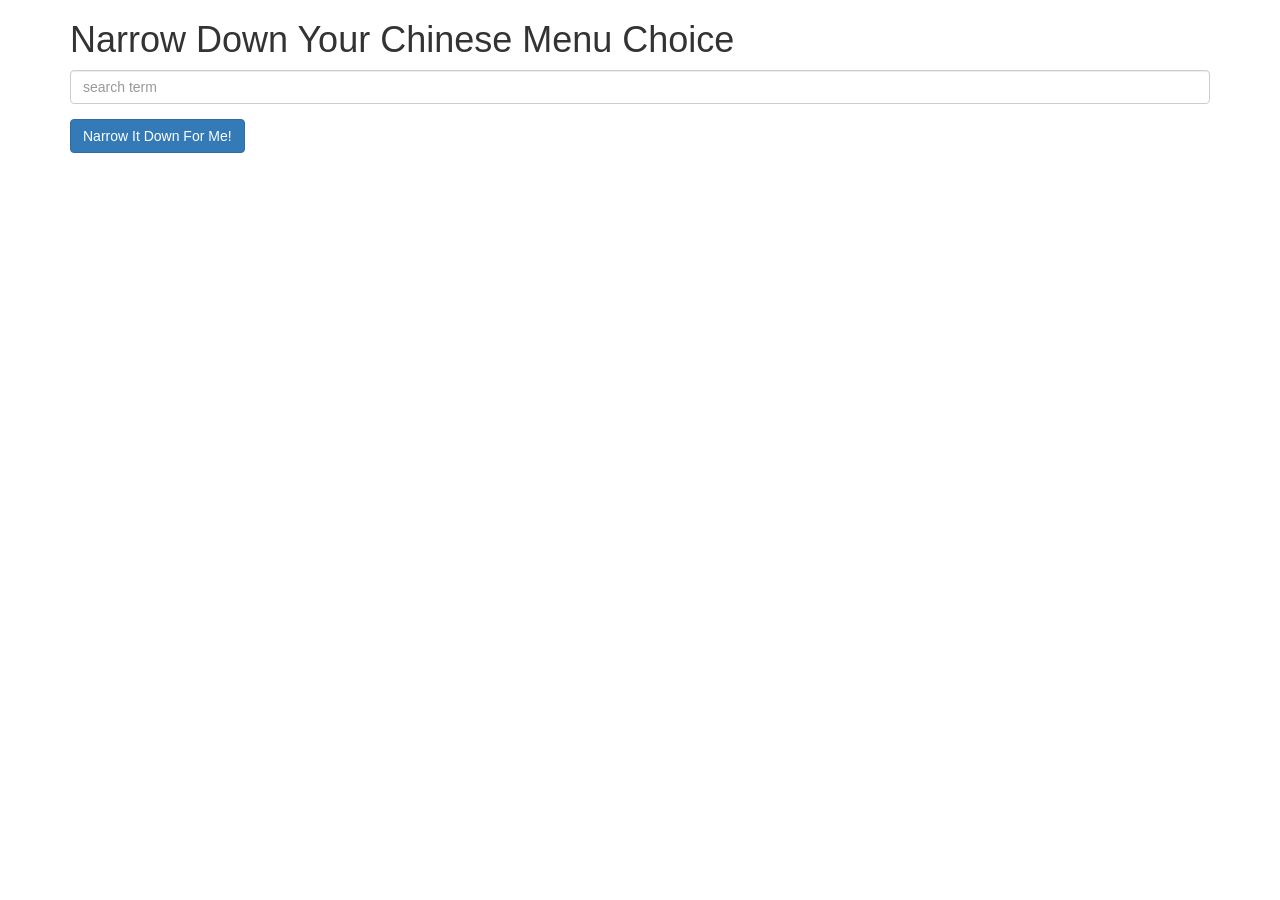
==== mod3-solution/index.html @ d8e9d974 "Added mod3-solution starter code." ====
<!doctype html>
<html lang="en">
  <head>
    <title>Narrow Down Your Menu Choice</title>
    <meta name="viewport" content="width=device-width, initial-scale=1">
    <link rel="stylesheet" href="styles/bootstrap.min.css">
    <link rel="stylesheet" href="styles/styles.css">
  </head>
<body>
   <div class="container">
    <h1>Narrow Down Your Chinese Menu Choice</h1>

    <div class="form-group">
      <input type="text" placeholder="search term" class="form-control">
    </div>
    <div class="form-group narrow-button">
      <button class="btn btn-primary">Narrow It Down For Me!</button>
    </div>

    <!-- found-items should be implemented as a component -->
    <found-items found-items="...." on-remove="...."></found-items>
  </div>

</body>
</html>
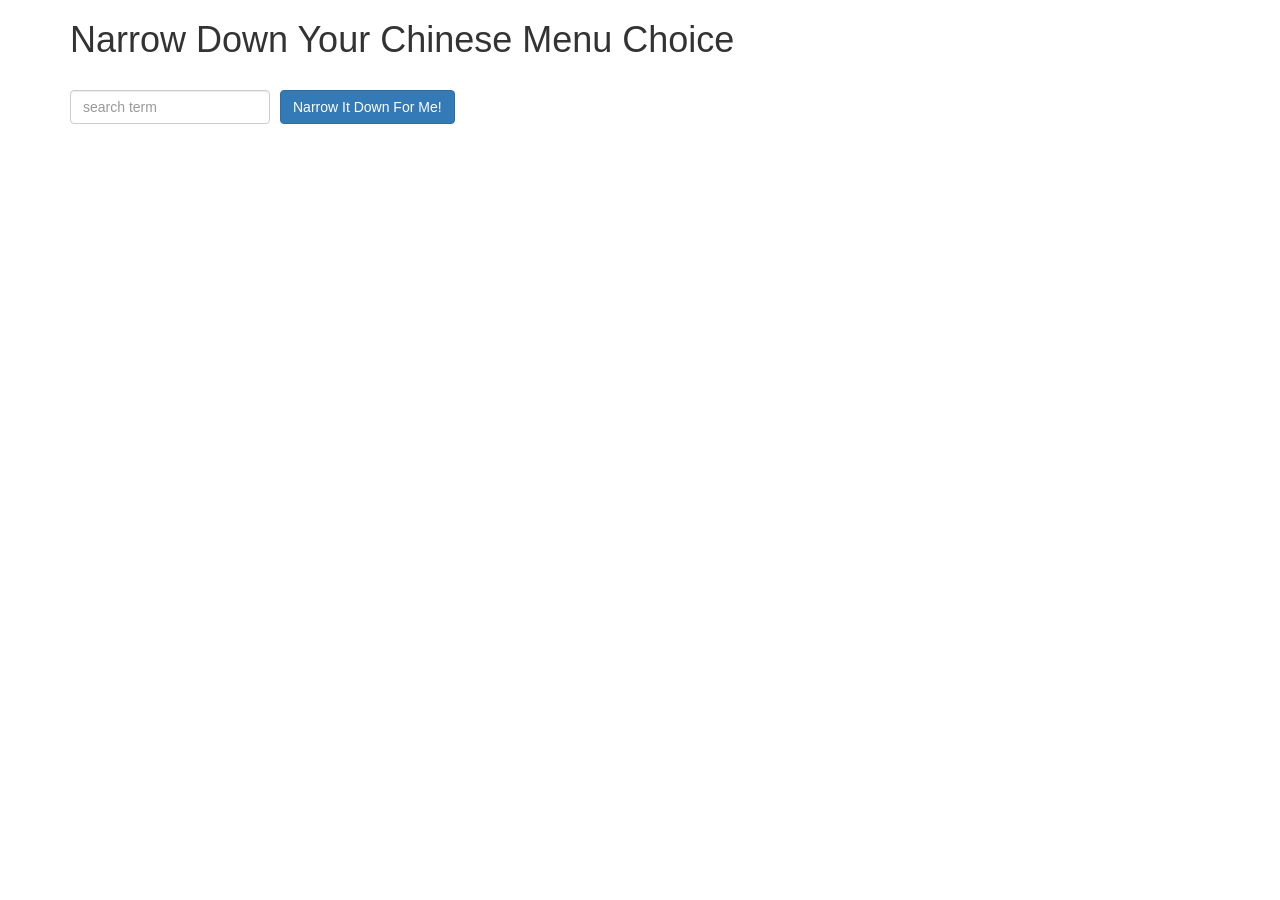
==== commit 91d8d6e5: "Added mod3 solution." ====
--- a/mod3-solution/index.html
+++ b/mod3-solution/index.html
@@ -1,25 +1,37 @@
 <!doctype html>
-<html lang="en">
+<html lang="en" ng-app="NarrowItDownApp">
   <head>
+    <meta charset="utf-8" /> 
     <title>Narrow Down Your Menu Choice</title>
     <meta name="viewport" content="width=device-width, initial-scale=1">
     <link rel="stylesheet" href="styles/bootstrap.min.css">
     <link rel="stylesheet" href="styles/styles.css">
   </head>
 <body>
-   <div class="container">
+   <div class="container" ng-controller="NarrowItDownController as ctrl">
     <h1>Narrow Down Your Chinese Menu Choice</h1>
 
     <div class="form-group">
-      <input type="text" placeholder="search term" class="form-control">
+      <input type="text" placeholder="search term" class="form-control" ng-model="searchText">
     </div>
     <div class="form-group narrow-button">
-      <button class="btn btn-primary">Narrow It Down For Me!</button>
+      <button class="btn btn-primary" ng-click="ctrl.getMatchedMenuItems(searchText);">Narrow It Down For Me!</button>
     </div>
 
     <!-- found-items should be implemented as a component -->
-    <found-items found-items="...." on-remove="...."></found-items>
+    <!-- <found-items found-items="ctrl.found" on-remove="...."></found-items> -->
+    <p>
+    <br>
+    <found-items 
+        items="ctrl.found" 
+        on-remove="ctrl.removeItem(index)"
+        searched="ctrl.searched"
+        ></found-items>
+    </p>
   </div>
 
+
+<script src="scripts/angular.min.js"></script>
+<script src="scripts/app.js"></script>
 </body>
 </html>
--- a/mod3-solution/styles/styles.css
+++ b/mod3-solution/styles/styles.css
@@ -0,0 +1,59 @@
+h1 {
+  margin-bottom: 30px;
+}
+input[type="text"] {
+  width: 200px;
+  float: left;
+}
+.narrow-button {
+  float: left;
+  margin-left: 10px;
+}
+.loader {
+  display: none;
+  margin-left: 5px;
+  font-size: 10px;
+  float: left;
+  border-top: 1.1em solid rgba(147, 147, 147, 0.2);
+  border-right: 1.1em solid rgba(147, 147, 147, 0.2);
+  border-bottom: 1.1em solid rgba(147, 147, 147, 0.2);
+  border-left: 1.1em solid #676767;
+  -webkit-transform: translateZ(0);
+  -ms-transform: translateZ(0);
+  transform: translateZ(0);
+  -webkit-animation: load8 1.1s infinite linear;
+  animation: load8 1.1s infinite linear;
+}
+.loader,
+.loader:after {
+  border-radius: 50%;
+  width: 3em;
+  height: 3em;
+}
+@-webkit-keyframes load8 {
+  0% {
+    -webkit-transform: rotate(0deg);
+    transform: rotate(0deg);
+  }
+  100% {
+    -webkit-transform: rotate(360deg);
+    transform: rotate(360deg);
+  }
+}
+@keyframes load8 {
+  0% {
+    -webkit-transform: rotate(0deg);
+    transform: rotate(0deg);
+  }
+  100% {
+    -webkit-transform: rotate(360deg);
+    transform: rotate(360deg);
+  }
+}
+
+.error {
+    clear: both;
+    color: red;
+}
+
+
